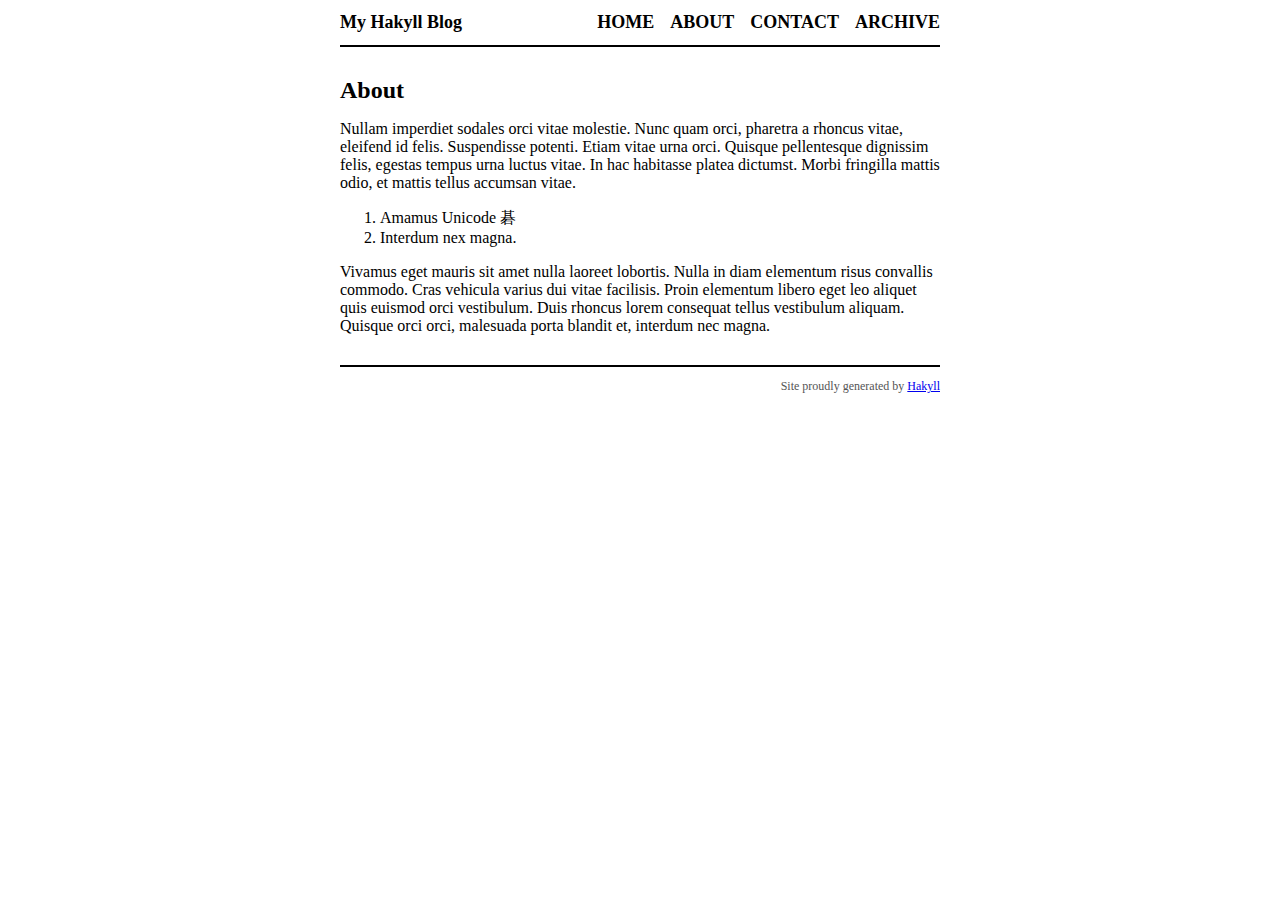
==== about.html @ c3347ad6 "Publish." ====
<?xml version="1.0" encoding="UTF-8" ?>
<!DOCTYPE html PUBLIC "-//W3C//DTD XHTML 1.0 Strict//EN" "http://www.w3.org/TR/xhtml1/DTD/xhtml1-strict.dtd">
<html xmlns="http://www.w3.org/1999/xhtml" xml:lang="en" lang="en">
    <head>
        <meta http-equiv="Content-Type" content="text/html; charset=UTF-8" />
        <title>My Hakyll Blog - About</title>
        <link rel="stylesheet" type="text/css" href="./css/default.css" />
    </head>
    <body>
        <div id="header">
            <div id="logo">
                <a href="./">My Hakyll Blog</a>
            </div>
            <div id="navigation">
                <a href="./">Home</a>
                <a href="./about.html">About</a>
                <a href="./contact.html">Contact</a>
                <a href="./archive.html">Archive</a>
            </div>
        </div>

        <div id="content">
            <h1>About</h1>

            <p>Nullam imperdiet sodales orci vitae molestie. Nunc quam orci, pharetra a rhoncus vitae, eleifend id felis. Suspendisse potenti. Etiam vitae urna orci. Quisque pellentesque dignissim felis, egestas tempus urna luctus vitae. In hac habitasse platea dictumst. Morbi fringilla mattis odio, et mattis tellus accumsan vitae.</p>
<ol style="list-style-type: decimal">
<li>Amamus Unicode 碁</li>
<li>Interdum nex magna.</li>
</ol>
<p>Vivamus eget mauris sit amet nulla laoreet lobortis. Nulla in diam elementum risus convallis commodo. Cras vehicula varius dui vitae facilisis. Proin elementum libero eget leo aliquet quis euismod orci vestibulum. Duis rhoncus lorem consequat tellus vestibulum aliquam. Quisque orci orci, malesuada porta blandit et, interdum nec magna.</p>
        </div>
        <div id="footer">
            Site proudly generated by
            <a href="http://jaspervdj.be/hakyll">Hakyll</a>
        </div>
    </body>
</html>
---- css/default.css ----
body{color:black;font-size:16px;margin:0px auto 0px auto;width:600px}div#header{border-bottom:2px solid black;margin-bottom:30px;padding:12px 0px 12px 0px}div#logo a{color:black;float:left;font-size:18px;font-weight:bold;text-decoration:none}div#header #navigation{text-align:right}div#header #navigation a{color:black;font-size:18px;font-weight:bold;margin-left:12px;text-decoration:none;text-transform:uppercase}div#footer{border-top:solid 2px black;color:#555;font-size:12px;margin-top:30px;padding:12px 0px 12px 0px;text-align:right}h1{font-size:24px}h2{font-size:20px}div.info{color:#555;font-size:14px;font-style:italic}
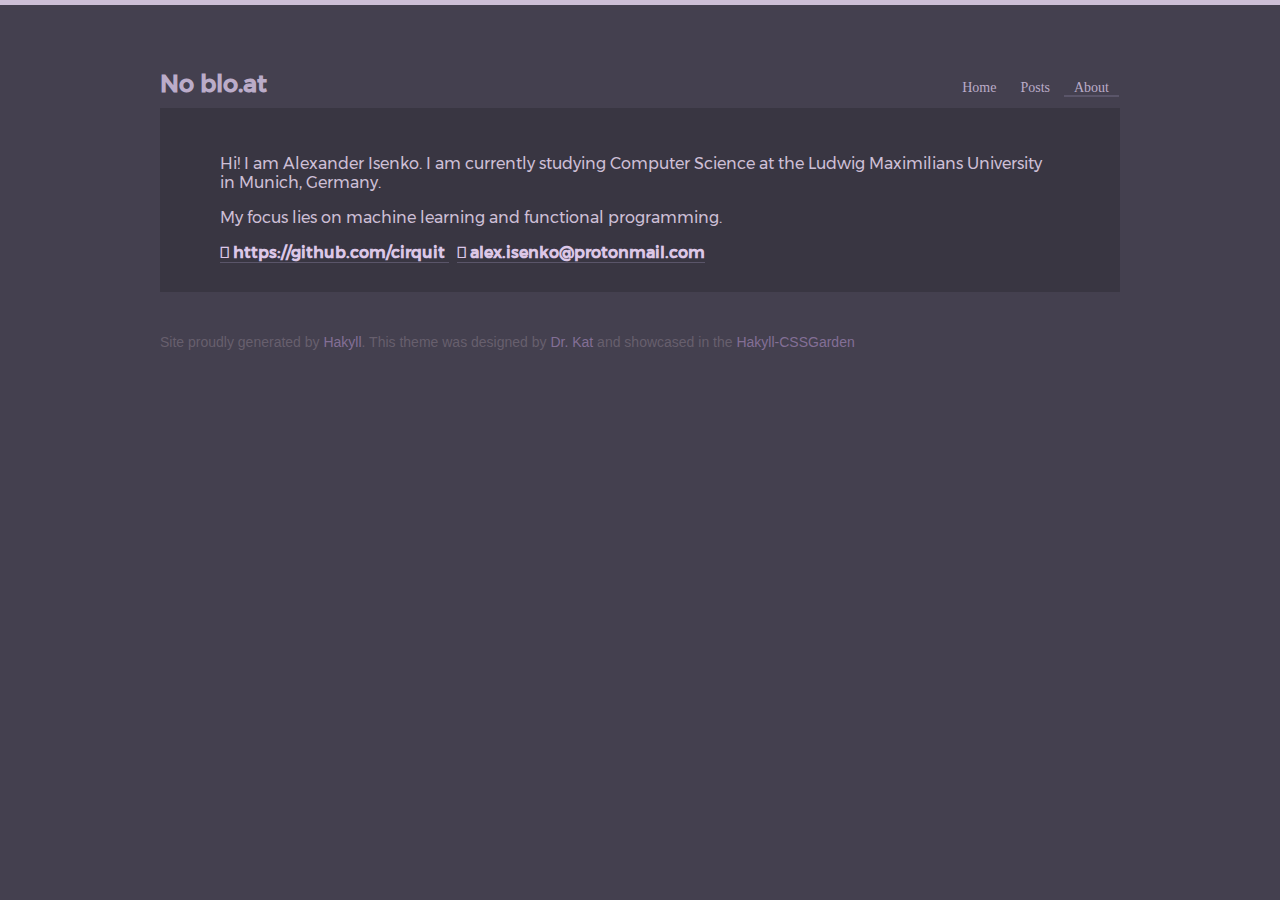
==== commit e90db83c: "published the first revision of noblo.at" ====
--- a/about.html
+++ b/about.html
@@ -3,35 +3,46 @@
 <html xmlns="http://www.w3.org/1999/xhtml" xml:lang="en" lang="en">
     <head>
         <meta http-equiv="Content-Type" content="text/html; charset=UTF-8" />
-        <title>My Hakyll Blog - About</title>
-        <link rel="stylesheet" type="text/css" href="./css/default.css" />
+        <meta name="author" content="cirquit" />
+        <meta name="viewport" content="width=device-width" />
+        <meta http-equiv="Cache-Control" content="max-age=86400, must-revalidate" />
+        <title>No blo.at</title>
+        <link rel="stylesheet" type="text/css" href="./css/font.css" />
+        <link rel="stylesheet" type="text/css" href="./css/theprofessional.css" />
+        <link rel="stylesheet" type="text/css" href="./css/syntax.css" />
+        <link rel="stylesheet" type="text/css" href="./css/font-awesome.css" />
     </head>
     <body>
+      <div class="highbar">&nbsp;</div>
         <div id="header">
-            <div id="logo">
-                <a href="./">My Hakyll Blog</a>
+          <div class="box">
+            <div id="logo" class="name">
+              <h2><a href="./">No blo.at</a></h2>
             </div>
-            <div id="navigation">
-                <a href="./">Home</a>
-                <a href="./about.html">About</a>
-                <a href="./contact.html">Contact</a>
-                <a href="./archive.html">Archive</a>
+            <div id="navigation" class="pageslinks">
+              <nav class="menuNav">
+                <div class="menuItems">
+                <a href="./" class="about.md">Home</a>
+                <a href="./archive.html" class="about.md">Posts</a>
+                <a href="./about.html" class="active">About</a>
+                </div>
+              </nav>
             </div>
         </div>
-
-        <div id="content">
-            <h1>About</h1>
-
-            <p>Nullam imperdiet sodales orci vitae molestie. Nunc quam orci, pharetra a rhoncus vitae, eleifend id felis. Suspendisse potenti. Etiam vitae urna orci. Quisque pellentesque dignissim felis, egestas tempus urna luctus vitae. In hac habitasse platea dictumst. Morbi fringilla mattis odio, et mattis tellus accumsan vitae.</p>
-<ol style="list-style-type: decimal">
-<li>Amamus Unicode 碁</li>
-<li>Interdum nex magna.</li>
-</ol>
-<p>Vivamus eget mauris sit amet nulla laoreet lobortis. Nulla in diam elementum risus convallis commodo. Cras vehicula varius dui vitae facilisis. Proin elementum libero eget leo aliquet quis euismod orci vestibulum. Duis rhoncus lorem consequat tellus vestibulum aliquam. Quisque orci orci, malesuada porta blandit et, interdum nec magna.</p>
+        </div>
+        <div class="container-gallery">
+        <div id="content" class="inside">
+            <p>Hi! I am Alexander Isenko. I am currently studying Computer Science at the Ludwig Maximilians University in Munich, Germany.</p>
+<p>My focus lies on machine learning and functional programming.</p>
+            <a href="https://github.com/cirquit"> <i class="fa fa-github" aria-hidden="true"></i> https://github.com/cirquit </a> <span style="margin-left: 1%;"></span><a href="mailto:alex.isenko@protonmail.com" target="_top"><i class="fa fa-envelope" aria-hidden="true"></i> alex.isenko@protonmail.com</a>
+        </div>
         </div>
         <div id="footer">
+          <div class="inside">
             Site proudly generated by
-            <a href="http://jaspervdj.be/hakyll">Hakyll</a>
+            <a href="http://jaspervdj.be/hakyll">Hakyll</a>.
+            This theme was designed by <a href="http://twitter.com/katychuang">Dr. Kat</a> and showcased in the <a href="http://katychuang.com/hakyll-cssgarden/gallery/">Hakyll-CSSGarden</a>
+          </div>
         </div>
     </body>
 </html>
--- a/css/font.css
+++ b/css/font.css
@@ -0,0 +1 @@
+@font-face{font-family:'Montserrat';src:local('Montserrat Light'),local('Montserrat-Light'),url('../fonts/Montserrat_300.eot?#iefix') format('embedded-opentype'),url('../fonts/Montserrat_300.woff') format('woff'),url('../fonts/Montserrat_300.woff2') format('woff2'),url('../fonts/Montserrat_300.svg#Montserrat') format('svg'),url('../fonts/Montserrat_300.ttf') format('truetype');font-style:normal;font-weight:300}@font-face{font-family:'Montserrat';src:local('Montserrat Regular'),local('Montserrat-Regular'),url('../fonts/Montserrat_400.eot?#iefix') format('embedded-opentype'),url('../fonts/Montserrat_400.woff') format('woff'),url('../fonts/Montserrat_400.woff2') format('woff2'),url('../fonts/Montserrat_400.svg#Montserrat') format('svg'),url('../fonts/Montserrat_400.ttf') format('truetype');font-style:normal;font-weight:400}@font-face{font-family:'Montserrat';src:local('Montserrat Medium'),local('Montserrat-Medium'),url('../fonts/Montserrat_500.eot?#iefix') format('embedded-opentype'),url('../fonts/Montserrat_500.woff') format('woff'),url('../fonts/Montserrat_500.woff2') format('woff2'),url('../fonts/Montserrat_500.svg#Montserrat') format('svg'),url('../fonts/Montserrat_500.ttf') format('truetype');font-style:normal;font-weight:500}--- a/css/theprofessional.css
+++ b/css/theprofessional.css
@@ -0,0 +1 @@
+ html,body{margin:0;padding:0}body{align:center;background-color:#44404f;font-family:"Montserrat";font-size:16px;color:#cdbfd6}h1,h2,h3,h4,h5,h6,p,pre,blockquote,label,ul,ol,dl,fieldset,address{margin:1em 0}li,dd{margin-left:5%}fieldset{padding:.5em}select option{padding:0 5px}select,option{color:black}.hide,.print-logo,.close-button{display:none}.left{float:left}.right{float:right}.clear{clear:both;height:1px;font-size:1px;line-height:1px}a img{border:none}.highbar{height:5px;background:#cdbfd6}#header{z-index:999;width:100%}#header .inside{width:600px;padding-top:2.5em}#header h2 a{text-decoration:none;color:#bbacc9}#header p{padding:1em 0;margin:0;line-height:1em}.top-menu{background:#ff0000;padding:5px;text-align:center}.menuNav a{color:#bbacc9;text-decoration:none;font-family:'Roboto Condensed','Roboto';font-size:14px;font-weight:400;padding:0 10px}.name{display:inline-block;width:calc(50% - 5px)}.name h2{margin-bottom:10px}.pageslinks{display:inline-block;width:50%;text-align:right}.pageslinks .active{color:#bbacc9;border-bottom:2px solid #5a5569}#header .box{padding-top:2.5em;margin:0 auto;width:960px;padding-left:15px;padding-right:15px}.container-gallery{background:#393642;width:960px;margin:0 auto;color:#cdbfd6}.container-gallery .inside,.container-gallery>header{margin:0 auto;padding:1.875em 3.75em}.container-gallery .sidebar{float:right;width:200px;border-left:1px dotted #96838E;padding:2.5em;padding-top:1em;margin:2.1em;text-align:center;min-height:600px}.container-gallery>header>span span:after{width:30px;height:30px;left:-12px;font-size:50%;top:-8px;font-size:75%;position:relative}.container-gallery a{color:#dcc7e7;text-decoration:none;font-weight:600;border-bottom:1px solid #5a5569}.feature_title p{color:#ff0000;font-family:'Over the Rainbow';font-size:20px;font-style:italic;font-weight:300}.header-date{color:#978ca1;float:right;font-size:15px}#footer{clear:both;color:#675f6d;padding:2em 0 3em 0;bottom:0;width:100%;font-family:Roboto,sans-serif;font-size:14px}#footer .inside{padding:1em 0;width:calc(100% - 30px);max-width:960px;margin:0 auto}#footer .inside a{text-decoration:none;color:#836f96}#footer p{margin:0;font-size:0.95em}#footer p.copyright{float:left}#footer p.attributes{float:right}#footer p.attributes a{padding:0 0 0 1em;text-decoration:none;color:#525252}#footer p.attributes a:hover{color:#f2dfcd}.grid-wrap{max-width:calc(100% - 7.75em);margin:0 auto;padding:0}--- a/css/syntax.css
+++ b/css/syntax.css
@@ -0,0 +1 @@
+ table.sourceCode,tr.sourceCode,td.lineNumbers,td.sourceCode,table.sourceCode pre{margin:0;padding:0;border:0;vertical-align:baseline;border:none}td.lineNumbers{border-right:1px solid #AAAAAA;text-align:right;color:#AAAAAA;padding-right:5px;padding-left:5px}td.sourceCode{padding-left:5px}pre.sourceCode{background-color:#34344D;color:#EBD8F0;padding-left:10px;padding-bottom:10px;padding-top:10px;padding-right:10px;white-space:pre-wrap;white-space:-moz-pre-wrap;white-space:-o-pre-wrap;word-wrap:break-word}pre.sourceCode span.kw{color:#7BDDFD;font-weight:bold}pre.sourceCode span.pp{color:#7BDDFD}pre.sourceCode span.dt{color:#F0FEFF;font-weight:bold}pre.sourceCode span.im{color:#F0FEFF}pre.sourceCode span.bu{color:#EBEEFF}pre.sourceCode span.cf{color:#816FEE}pre.sourceCode span.dv{color:#8589FF}pre.sourceCode span.bn{color:#8589FF}pre.sourceCode span.fl{color:#8589FF}pre.sourceCode span.ch{color:#C2FFEC}pre.sourceCode span.st{color:#C2FFEC}pre.sourceCode span.co{color:#60a0b0;font-style:italic}pre.sourceCode span.ot{color:#61A2FF}pre.sourceCode span.al{color:red;font-weight:bold}pre.sourceCode span.fu{color:#A8EDFF}pre.sourceCode span.re{}pre.sourceCode span.er{color:red;font-weight:bold}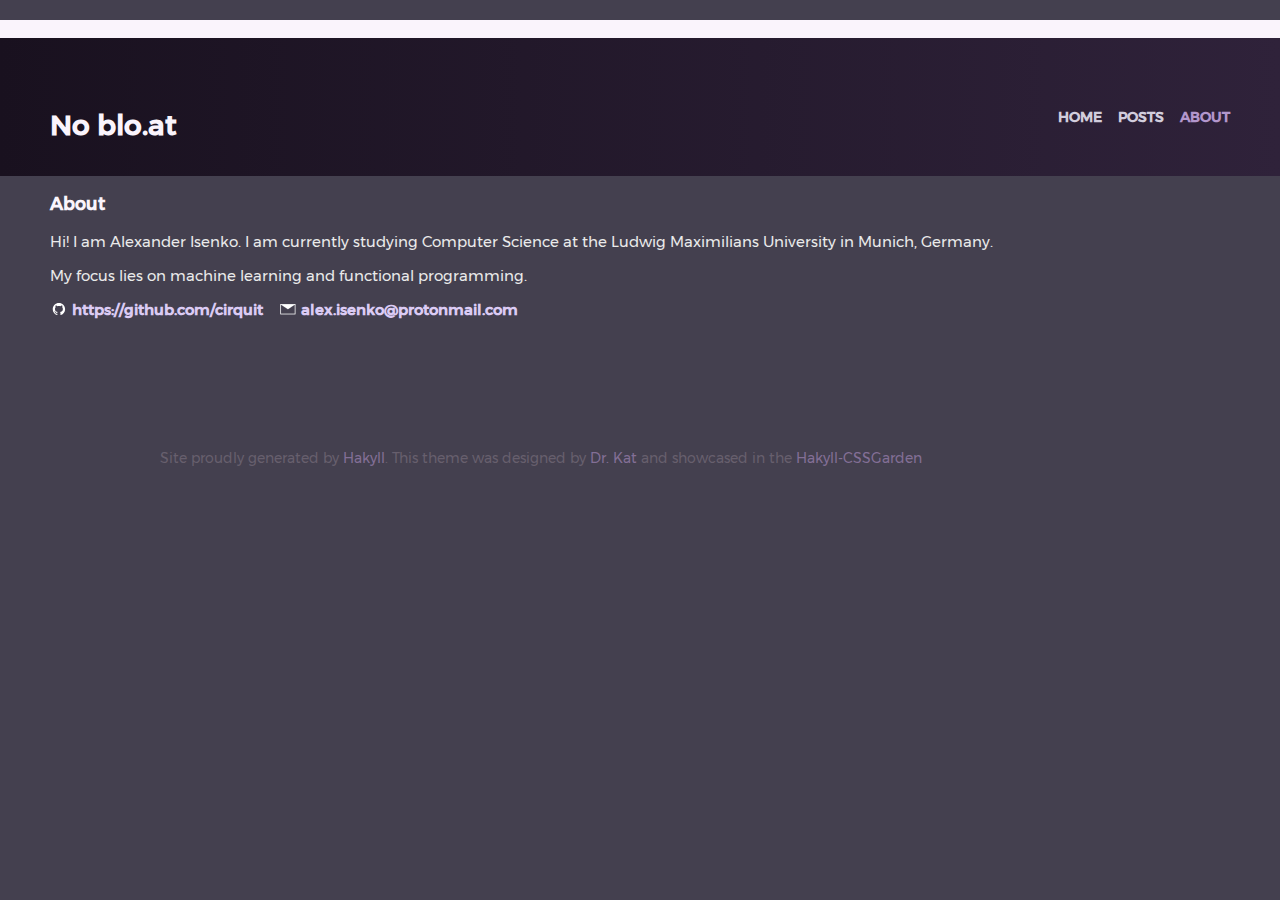
==== commit 13fcc35c: "published with new style" ====
--- a/about.html
+++ b/about.html
@@ -8,12 +8,11 @@
         <meta http-equiv="Cache-Control" content="max-age=86400, must-revalidate" />
         <title>No blo.at</title>
         <link rel="stylesheet" type="text/css" href="./css/font.css" />
-        <link rel="stylesheet" type="text/css" href="./css/theprofessional.css" />
         <link rel="stylesheet" type="text/css" href="./css/syntax.css" />
-        <link rel="stylesheet" type="text/css" href="./css/font-awesome.css" />
+        <link rel="stylesheet" type="text/css" href="./css/haskell-org-theme.css" />
     </head>
     <body>
-      <div class="highbar">&nbsp;</div>
+      <div id="highbar">&nbsp;</div>
         <div id="header">
           <div class="box">
             <div id="logo" class="name">
@@ -32,9 +31,12 @@
         </div>
         <div class="container-gallery">
         <div id="content" class="inside">
+            <div class="info">
+            <h3> About <h3></h3>
+            </div>
             <p>Hi! I am Alexander Isenko. I am currently studying Computer Science at the Ludwig Maximilians University in Munich, Germany.</p>
 <p>My focus lies on machine learning and functional programming.</p>
-            <a href="https://github.com/cirquit"> <i class="fa fa-github" aria-hidden="true"></i> https://github.com/cirquit </a> <span style="margin-left: 1%;"></span><a href="mailto:alex.isenko@protonmail.com" target="_top"><i class="fa fa-envelope" aria-hidden="true"></i> alex.isenko@protonmail.com</a>
+            <a href="https://github.com/cirquit"> <img class="svg-icon" src="images/github-logo.svg" /> https://github.com/cirquit </a> <span style="margin-left: 1%;"></span><a href="mailto:alex.isenko@protonmail.com" target="_top"><img class="svg-icon" src="images/mail.svg" /> alex.isenko@protonmail.com</a>
         </div>
         </div>
         <div id="footer">
@@ -43,6 +45,5 @@
             <a href="http://jaspervdj.be/hakyll">Hakyll</a>.
             This theme was designed by <a href="http://twitter.com/katychuang">Dr. Kat</a> and showcased in the <a href="http://katychuang.com/hakyll-cssgarden/gallery/">Hakyll-CSSGarden</a>
           </div>
-        </div>
     </body>
 </html>
--- a/css/font.css
+++ b/css/font.css
@@ -1 +1 @@
-@font-face{font-family:'Montserrat';src:local('Montserrat Light'),local('Montserrat-Light'),url('../fonts/Montserrat_300.eot?#iefix') format('embedded-opentype'),url('../fonts/Montserrat_300.woff') format('woff'),url('../fonts/Montserrat_300.woff2') format('woff2'),url('../fonts/Montserrat_300.svg#Montserrat') format('svg'),url('../fonts/Montserrat_300.ttf') format('truetype');font-style:normal;font-weight:300}@font-face{font-family:'Montserrat';src:local('Montserrat Regular'),local('Montserrat-Regular'),url('../fonts/Montserrat_400.eot?#iefix') format('embedded-opentype'),url('../fonts/Montserrat_400.woff') format('woff'),url('../fonts/Montserrat_400.woff2') format('woff2'),url('../fonts/Montserrat_400.svg#Montserrat') format('svg'),url('../fonts/Montserrat_400.ttf') format('truetype');font-style:normal;font-weight:400}@font-face{font-family:'Montserrat';src:local('Montserrat Medium'),local('Montserrat-Medium'),url('../fonts/Montserrat_500.eot?#iefix') format('embedded-opentype'),url('../fonts/Montserrat_500.woff') format('woff'),url('../fonts/Montserrat_500.woff2') format('woff2'),url('../fonts/Montserrat_500.svg#Montserrat') format('svg'),url('../fonts/Montserrat_500.ttf') format('truetype');font-style:normal;font-weight:500}+ @font-face{font-family:'Montserrat';src:local('Montserrat Light'),local('Montserrat-Light'),url('../fonts/Montserrat_300.eot?#iefix') format('embedded-opentype'),url('../fonts/Montserrat_300.woff') format('woff'),url('../fonts/Montserrat_300.woff2') format('woff2'),url('../fonts/Montserrat_300.svg#Montserrat') format('svg'),url('../fonts/Montserrat_300.ttf') format('truetype');font-style:normal;font-weight:300}@font-face{font-family:'Montserrat';src:local('Montserrat Regular'),local('Montserrat-Regular'),url('../fonts/Montserrat_400.eot?#iefix') format('embedded-opentype'),url('../fonts/Montserrat_400.woff') format('woff'),url('../fonts/Montserrat_400.woff2') format('woff2'),url('../fonts/Montserrat_400.svg#Montserrat') format('svg'),url('../fonts/Montserrat_400.ttf') format('truetype');font-style:normal;font-weight:400}@font-face{font-family:'Montserrat';src:local('Montserrat Medium'),local('Montserrat-Medium'),url('../fonts/Montserrat_500.eot?#iefix') format('embedded-opentype'),url('../fonts/Montserrat_500.woff') format('woff'),url('../fonts/Montserrat_500.woff2') format('woff2'),url('../fonts/Montserrat_500.svg#Montserrat') format('svg'),url('../fonts/Montserrat_500.ttf') format('truetype');font-style:normal;font-weight:500}--- a/css/haskell-org-theme.css
+++ b/css/haskell-org-theme.css
@@ -0,0 +1,107 @@
+html {
+  min-height: 100%;
+  position: relative; }
+
+body {
+  color: #eaeaea;
+  font-size: 16px;
+  margin: 20px auto 0px auto;
+  background: #44404f; }
+
+#highbar {
+  background: #faf4fc; }
+
+div#header {
+  margin-bottom: 0px;
+  padding: 50px;
+  background: linear-gradient(to right, #19111f 0%, #2f223a 100%); }
+
+div#logo a {
+  color: #faf4fc;
+  float: left;
+  font-family: "Montserrat";
+  font-size: 28px;
+  font-weight: bold;
+  text-decoration: none; }
+
+div#header #navigation {
+  text-align: right; }
+
+div#header #navigation a {
+  color: #d1cddc;
+  font-family: "Montserrat";
+  font-size: 14px;
+  font-weight: bold;
+  margin-left: 12px;
+  text-decoration: none;
+  text-transform: uppercase;
+  transition: color 1s ease-in-out; }
+
+div#header #navigation a.active {
+  color: #b296cc; }
+
+div#header #navigation a:hover {
+  color: #FFFFFF; }
+
+div#content {
+  margin-left: 50px;
+  margin-right: 50px;
+  margin-bottom: 5.5rem; }
+
+div#content h1, h2, h3, h4, h5 {
+  color: #faf4fc; }
+
+#header-date {
+  color: #978ca1;
+  float: right;
+  font-size: 15px; }
+
+div#content a {
+  color: #dbcbf4;
+  text-decoration: none;
+  font-weight: 600;
+  transition: color 1s ease-in-out; }
+
+div#content a:hover {
+  color: #FFFFFF; }
+
+div#content ul.post-list {
+  list-style-type: none;
+  list-style-image: url(../images/right-arrow.svg); }
+
+div#content, div#content p {
+  color: #eaeaea;
+  font-family: "Montserrat";
+  font-size: 15px; }
+
+#footer {
+  clear: both;
+  color: #675f6d;
+  padding: 2em 0 3em 0;
+  bottom: 0;
+  width: 100%;
+  font-family: "Montserrat";
+  font-size: 14px;
+  align-content: center; }
+
+#footer .inside {
+  padding: 1em 0;
+  width: calc(100% - 30px);
+  max-width: 960px;
+  margin: 0 auto; }
+
+#footer .inside a {
+  text-decoration: none;
+  color: #836f96; }
+
+.svg-icon {
+  width: 18px;
+  height: 12px; }
+
+@keyframes turn-to-white {
+  from {
+    color: currentColor; }
+  to {
+    color: #FFFFFF; } }
+
+/*# sourceMappingURL=haskell-org-theme.css.map */
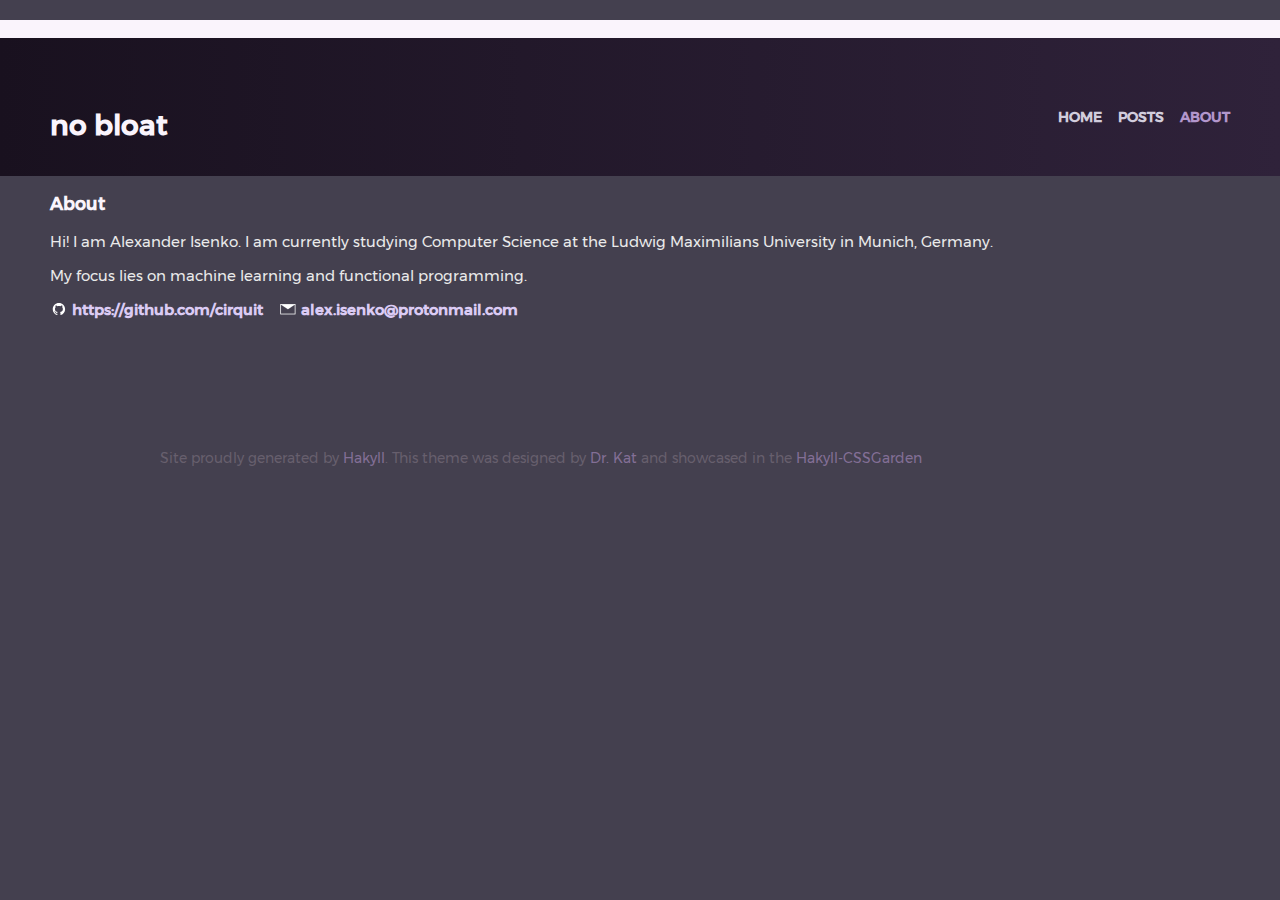
==== commit b96e8a37: "renamed title & logo" ====
--- a/about.html
+++ b/about.html
@@ -6,7 +6,7 @@
         <meta name="author" content="cirquit" />
         <meta name="viewport" content="width=device-width" />
         <meta http-equiv="Cache-Control" content="max-age=86400, must-revalidate" />
-        <title>No blo.at</title>
+        <title>no bloat</title>
         <link rel="stylesheet" type="text/css" href="./css/font.css" />
         <link rel="stylesheet" type="text/css" href="./css/syntax.css" />
         <link rel="stylesheet" type="text/css" href="./css/haskell-org-theme.css" />
@@ -16,7 +16,7 @@
         <div id="header">
           <div class="box">
             <div id="logo" class="name">
-              <h2><a href="./">No blo.at</a></h2>
+              <h2><a href="./">no bloat</a></h2>
             </div>
             <div id="navigation" class="pageslinks">
               <nav class="menuNav">
